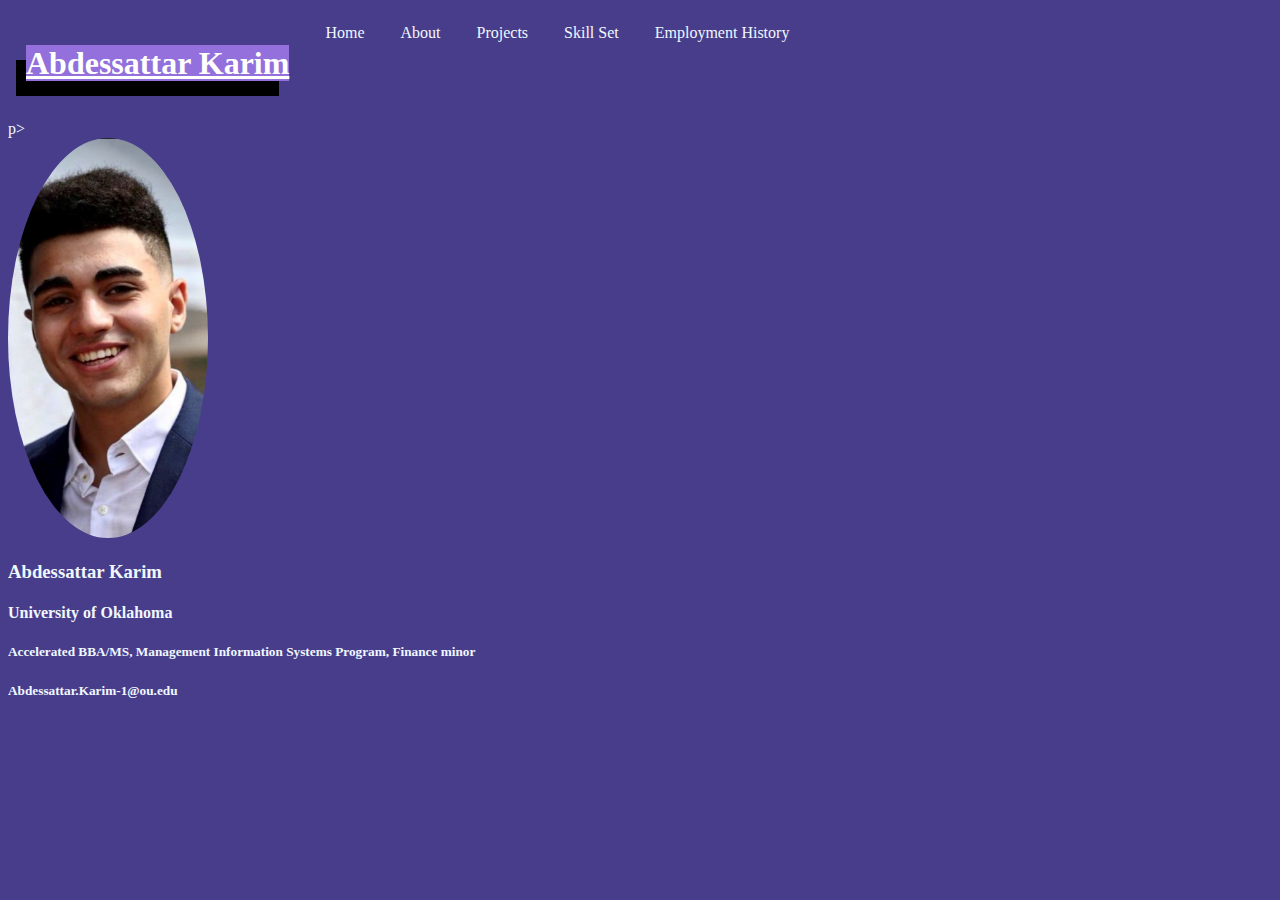
==== About.html @ f24d5094 "Update About.html" ====
<!DOCTYPE html>

<html lang="en" xmlns="http://www.w3.org/1999/xhtml">
<head>
    <meta charset="utf-8" />
    <title></title>
    <link rel="stylesheet" href="StyleSheet.css">
  
<nav class="topnav">
  <div class="container-fluid">
    <div class="navbar-header">
      <a class="navbar-brand" href="https://www.linkedin.com/in/abdessattar-karim-8b68011a6"><h1 id="2"><mark><u> Abdessattar Karim</u></mark></h1></a>
    </div>
    <ul1 class="nav navbar-nav">
      <li class="active"><a href="index.html">Home</a></li>
          <li><a href="About.html">About</a></li>
          <li><a href="Projects.html">Projects</a></li>
          <li><a href="/SkillSets.html">Skill Set</a></li>
          <li><a href="/EmployemntHistory.html">Employment History</a></li>
    </ul1>
  </div>
</nav>
</head>

p><div><img src="Image/Karim_Abdessattar.png" alt="myheadshot"></div></p>
<h3> Abdessattar Karim </h3>
<h4> University of Oklahoma </h4>
<h5> Accelerated BBA/MS, Management Information Systems Program, Finance minor </h5>
<h5> Abdessattar.Karim-1@ou.edu </h5>

</body>
</html>
---- StyleSheet.css ----
body
{
background-color:#483D8B;
color:#F0F8FF;
text-align: left;
}
mark {
    background-color:mediumpurple;
    color:white;
    box-shadow:rgba(0,0,0) -10px  15px;
}
img{
 width:200px;
border-radius: 50%
}

ul
{
list-style-type:none;
display: block;
margin: 0;
padding:0;
width: 80px;
}

li b
{
display:block;
color:#F0F8FF;
padding: 8px 16px;
}

ul1 {
list-style-type: none;
margin: 0;
padding: 0;
overflow: hidden;
background-color:#483D8B;
}

.header {
background-color:#483D8B;
text-align: center;
padding: 20px;
  
}
li {
float: left;
}

.topnav {
  overflow: hidden;
  background-color:#483D8B;
}

.topnav a {
float: left;
display: block;
color:#F0F8FF;
text-align: center;
padding: 16px 18px;
text-decoration: none;
}
#2{
 text-align:center;

}
.topnav a:hover {
 background-color:#483D8B;
 color:#F0F8FF;
}
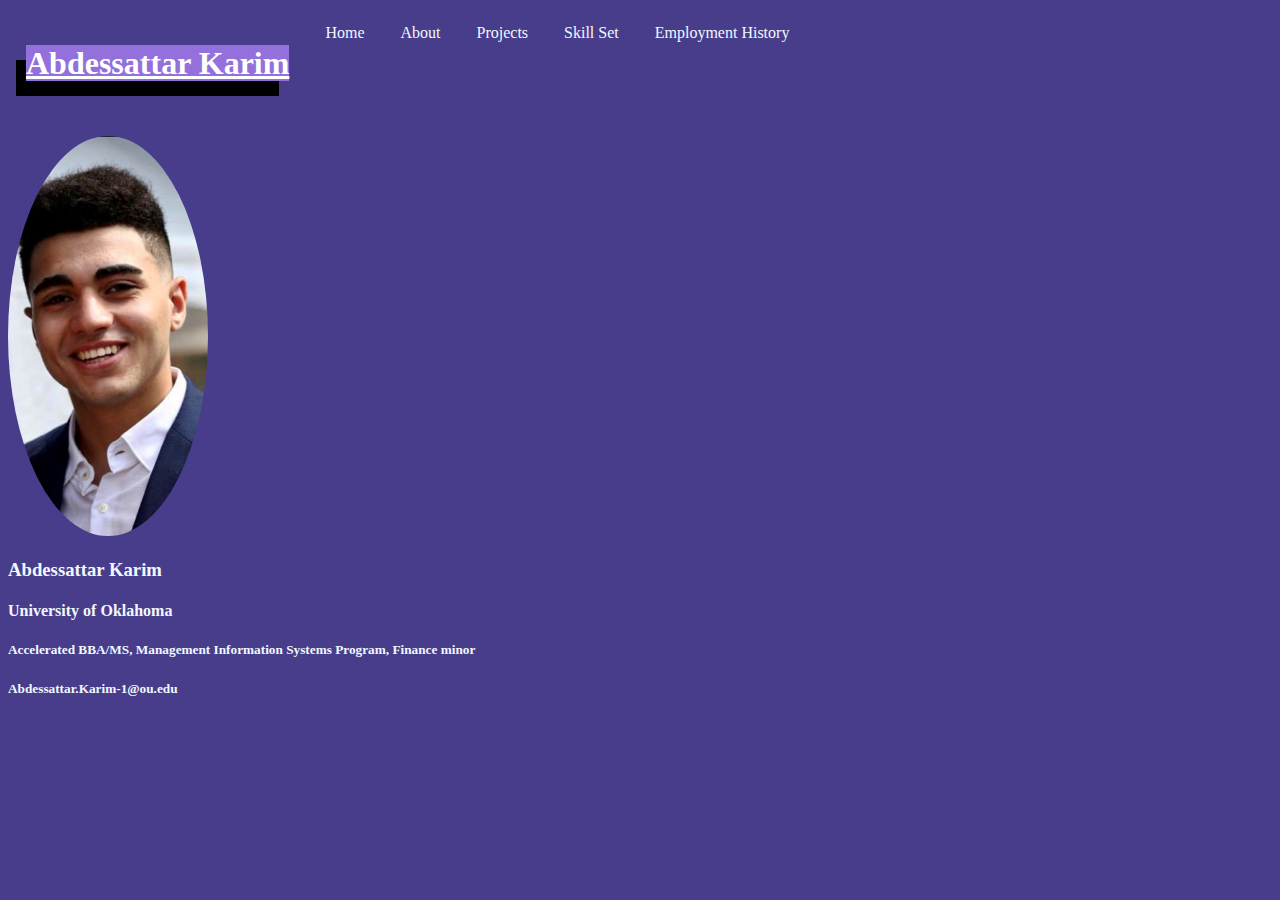
==== commit 0b7f1742: "Update About.html" ====
--- a/About.html
+++ b/About.html
@@ -22,7 +22,7 @@
 </nav>
 </head>
 
-p><div><img src="Image/Karim_Abdessattar.png" alt="myheadshot"></div></p>
+<p><div><img src="Image/Karim_Abdessattar.png" alt="myheadshot"></div></p>
 <h3> Abdessattar Karim </h3>
 <h4> University of Oklahoma </h4>
 <h5> Accelerated BBA/MS, Management Information Systems Program, Finance minor </h5>
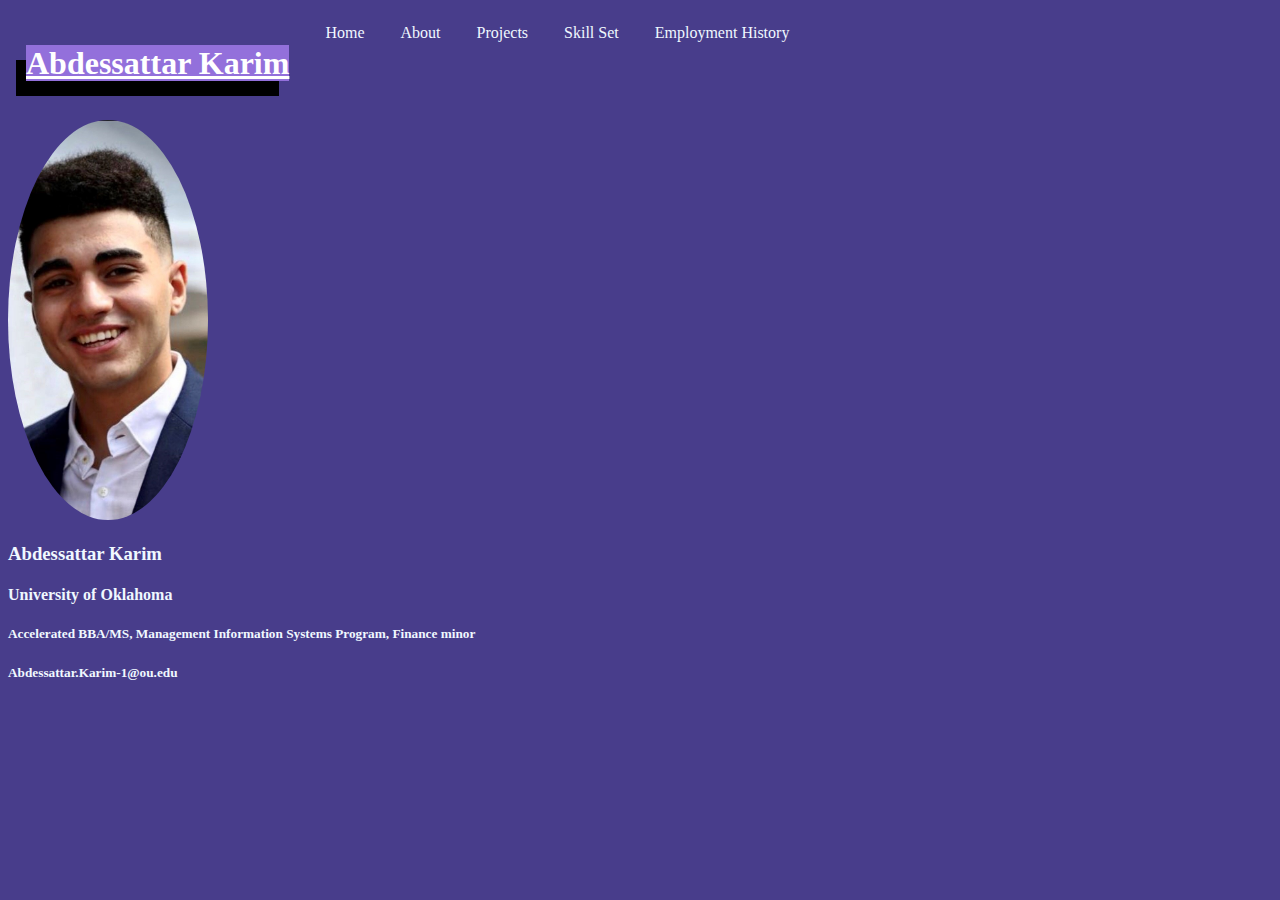
==== commit 18e1fa37: "Update About.html" ====
--- a/About.html
+++ b/About.html
@@ -22,7 +22,7 @@
 </nav>
 </head>
 
-<p><div><img src="Image/Karim_Abdessattar.png" alt="myheadshot"></div></p>
+<div><img src="Image/Karim_Abdessattar.png" alt="myheadshot"></div>
 <h3> Abdessattar Karim </h3>
 <h4> University of Oklahoma </h4>
 <h5> Accelerated BBA/MS, Management Information Systems Program, Finance minor </h5>
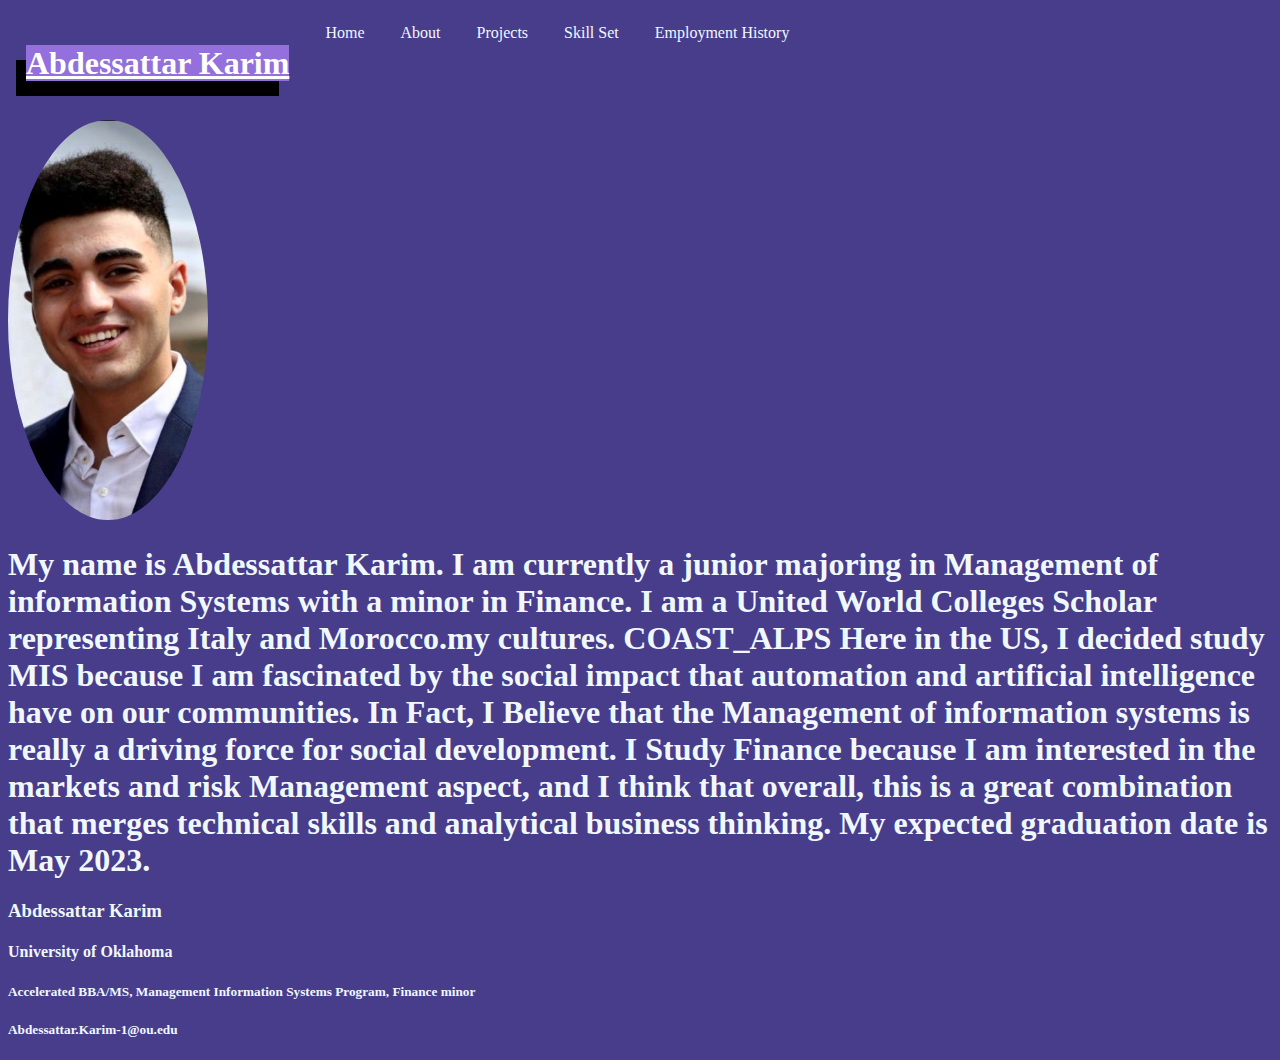
==== commit 5f609772: "Update About.html" ====
--- a/About.html
+++ b/About.html
@@ -23,6 +23,9 @@
 </head>
 
 <div><img src="Image/Karim_Abdessattar.png" alt="myheadshot"></div>
+<h1>My name is Abdessattar Karim. I am currently a junior majoring in Management of information Systems with a minor in Finance. I am a United World Colleges Scholar representing Italy and Morocco.my cultures. COAST_ALPS
+Here in the US, I decided study MIS because I am fascinated by the social impact that automation and artificial intelligence have on our communities. In Fact, I Believe that the Management of information systems is really a driving force for social development. I Study Finance because I am interested in the markets and risk Management aspect, and I think that overall, this is a great combination that merges technical skills and analytical business thinking. My expected graduation date is May 2023.
+ </h1>
 <h3> Abdessattar Karim </h3>
 <h4> University of Oklahoma </h4>
 <h5> Accelerated BBA/MS, Management Information Systems Program, Finance minor </h5>
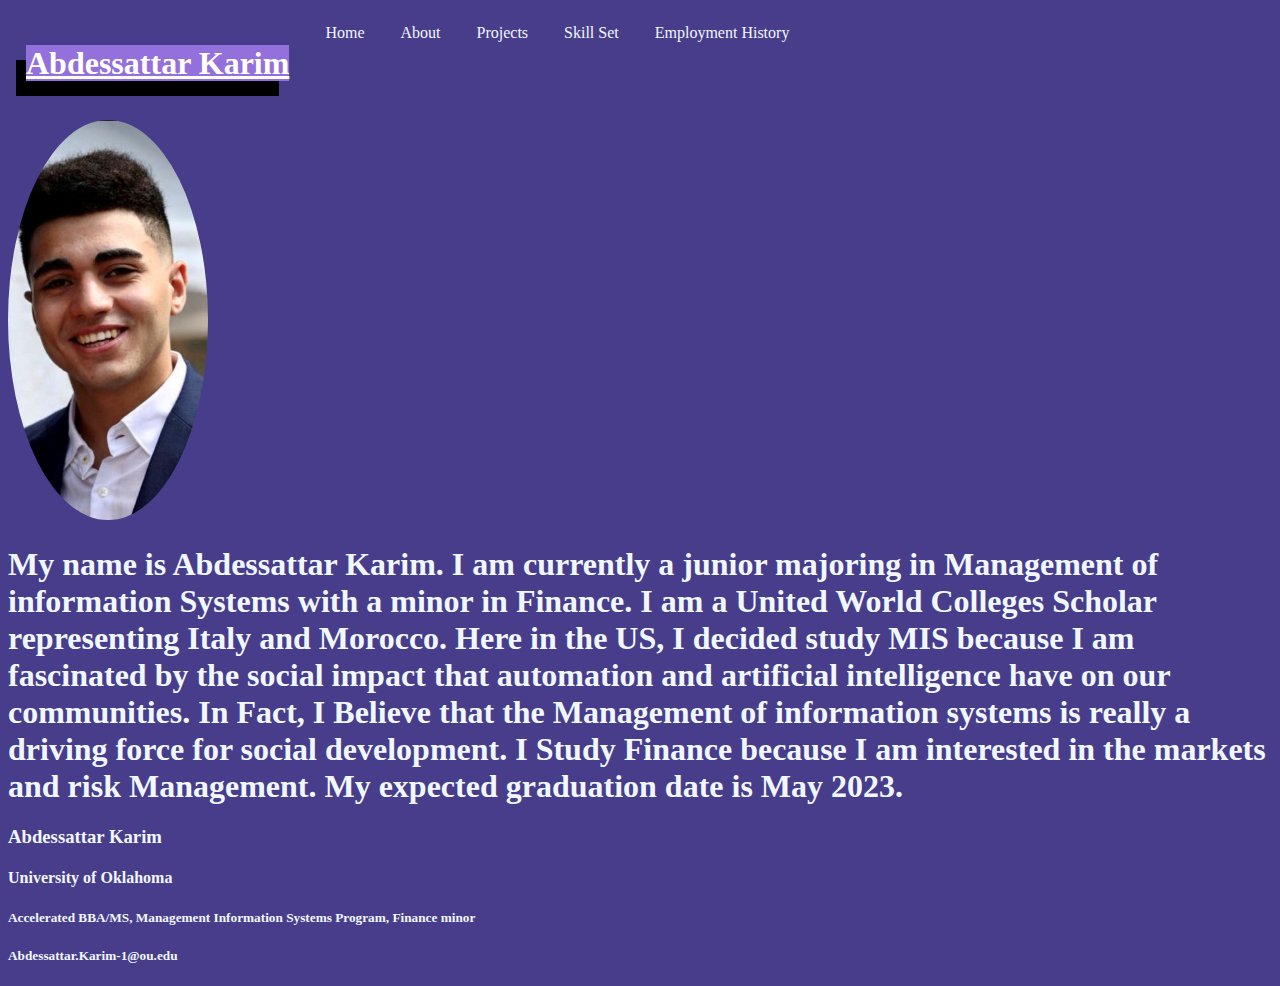
==== commit 73b97766: "Update About.html" ====
--- a/About.html
+++ b/About.html
@@ -23,8 +23,8 @@
 </head>
 
 <div><img src="Image/Karim_Abdessattar.png" alt="myheadshot"></div>
-<h1>My name is Abdessattar Karim. I am currently a junior majoring in Management of information Systems with a minor in Finance. I am a United World Colleges Scholar representing Italy and Morocco.my cultures. COAST_ALPS
-Here in the US, I decided study MIS because I am fascinated by the social impact that automation and artificial intelligence have on our communities. In Fact, I Believe that the Management of information systems is really a driving force for social development. I Study Finance because I am interested in the markets and risk Management aspect, and I think that overall, this is a great combination that merges technical skills and analytical business thinking. My expected graduation date is May 2023.
+<h1>My name is Abdessattar Karim. I am currently a junior majoring in Management of information Systems with a minor in Finance. I am a United World Colleges Scholar representing Italy and Morocco. 
+Here in the US, I decided study MIS because I am fascinated by the social impact that automation and artificial intelligence have on our communities. In Fact, I Believe that the Management of information systems is really a driving force for social development. I Study Finance because I am interested in the markets and risk Management. My expected graduation date is May 2023.
  </h1>
 <h3> Abdessattar Karim </h3>
 <h4> University of Oklahoma </h4>
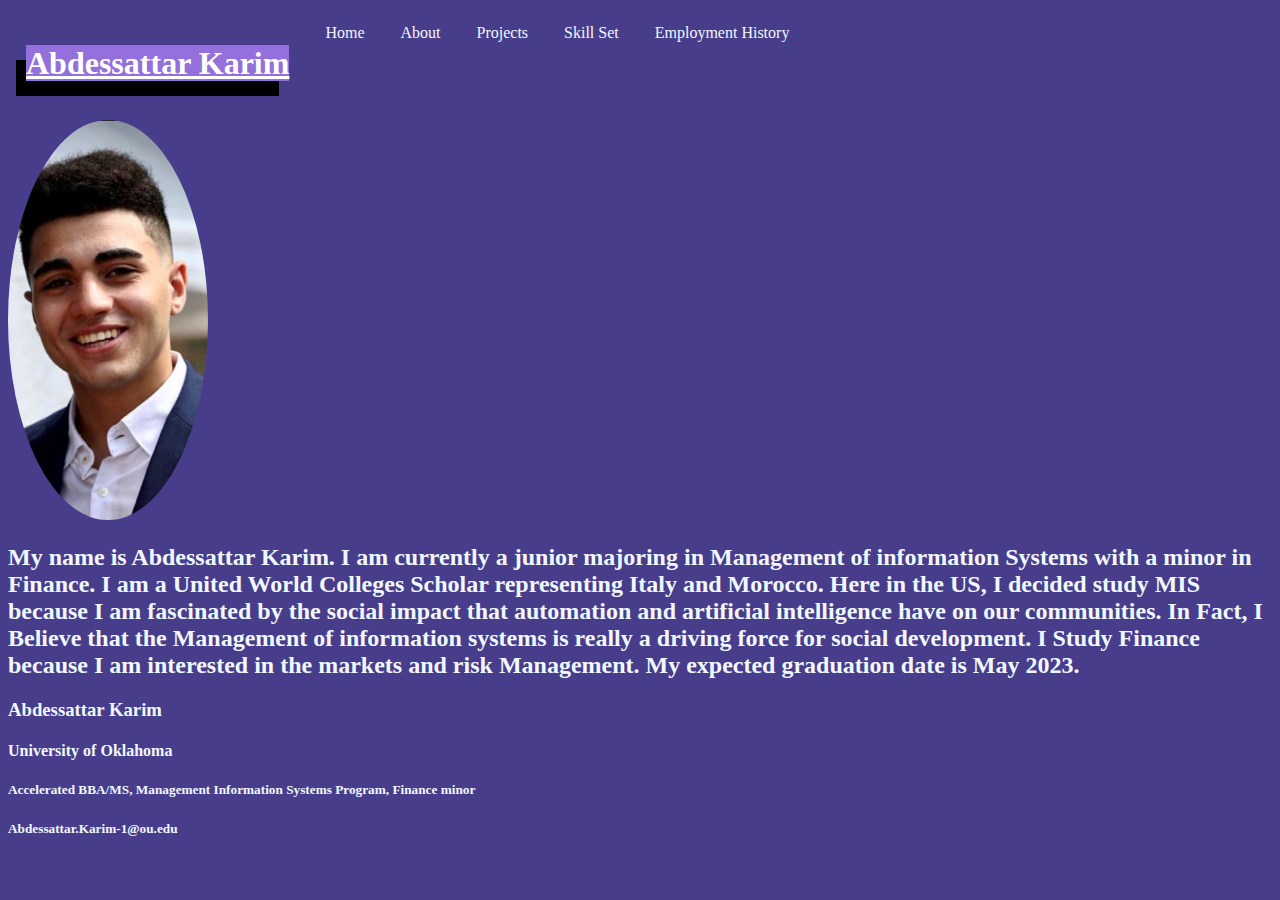
==== commit a9af7122: "Update About.html" ====
--- a/About.html
+++ b/About.html
@@ -23,9 +23,9 @@
 </head>
 
 <div><img src="Image/Karim_Abdessattar.png" alt="myheadshot"></div>
-<h1>My name is Abdessattar Karim. I am currently a junior majoring in Management of information Systems with a minor in Finance. I am a United World Colleges Scholar representing Italy and Morocco. 
+<h2>My name is Abdessattar Karim. I am currently a junior majoring in Management of information Systems with a minor in Finance. I am a United World Colleges Scholar representing Italy and Morocco. 
 Here in the US, I decided study MIS because I am fascinated by the social impact that automation and artificial intelligence have on our communities. In Fact, I Believe that the Management of information systems is really a driving force for social development. I Study Finance because I am interested in the markets and risk Management. My expected graduation date is May 2023.
- </h1>
+ </h2>
 <h3> Abdessattar Karim </h3>
 <h4> University of Oklahoma </h4>
 <h5> Accelerated BBA/MS, Management Information Systems Program, Finance minor </h5>
